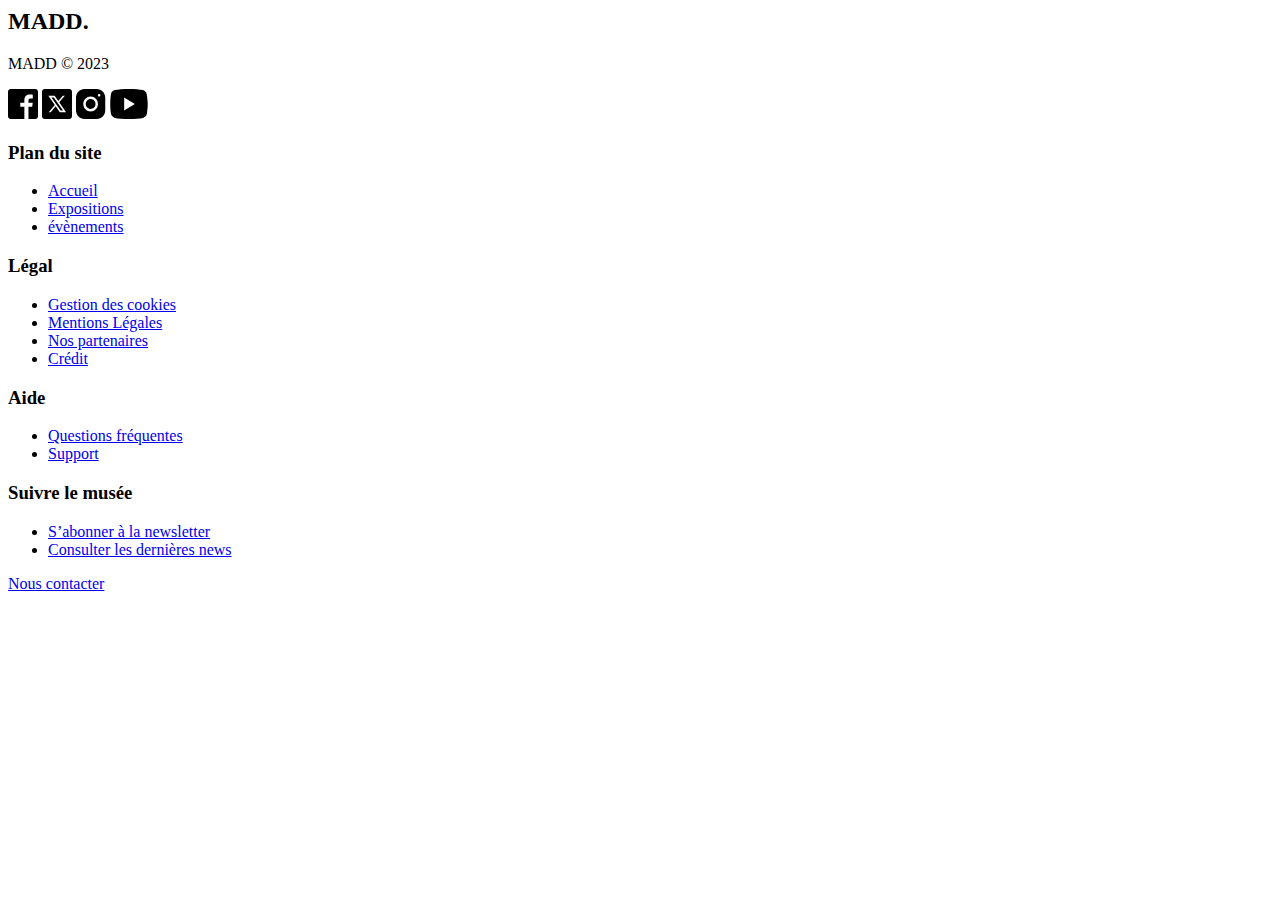
==== footer.html @ 05d5d0ba "Création du repo github et upload des fichiers" ====
<body>
    <footer>
        <div class="social">
        <h2 class="logo">MADD.</h2>
        <p>MADD © 2023</p>
        
            <img src="/sources/facebook.svg" alt="bouton facebook">
            <img src="/sources/x.svg" alt="bouton x">
            <img src="/sources/insta.svg" alt="bouton instagram">
            <img src="/sources/youtube.svg" alt="bouton youtube">
        </div>
        <nav>
            <div class="colonne1">
                <h3>Plan du site</h3>
                <ul>
                    <li> 
                        <a href="/">Accueil</a>
                    </li>
                    <li>
                        <a href="/exposition">Expositions</a>
                    </li>
                    <li>
                        <a href="/evenements">évènements</a>
                    </li>
                </ul>    
            </div>
            <div class="colonne2">
                <h3>Légal</h3>
                <ul>
                    <li>
                        <a href="cookies">Gestion des cookies</a>
                    </li>
                    <li>
                        <a href="mention_legales">Mentions Légales</a>
                    </li>
                    <li>
                        <a href="partenaires">Nos partenaires</a>
                    </li>
                    <li>
                        <a href="credits">Crédit</a>
                    </li>
                </ul>
            </div>
            <div class="colonne3">
                <h3>Aide</h3>
                <ul>
                    <li>
                        <a href="faq">Questions fréquentes</a>
                    </li>
                    <li>
                        <a href="support">Support</a>
                    </li>
                </ul>    
            </div>
            <div class="colonne4">
                <h3>Suivre le musée</h3>
                <ul>
                    <li>
                        <a href="newsletter">S’abonner à la newsletter</a>
                    </li>
                    <li>
                        <a href="news">Consulter les dernières news</a>
                    </li>
                </ul>
                <a href="/contact" class="nous-contacter">
                    Nous contacter
                </a>  
              </div>
        </nav>
    </footer>
</body>
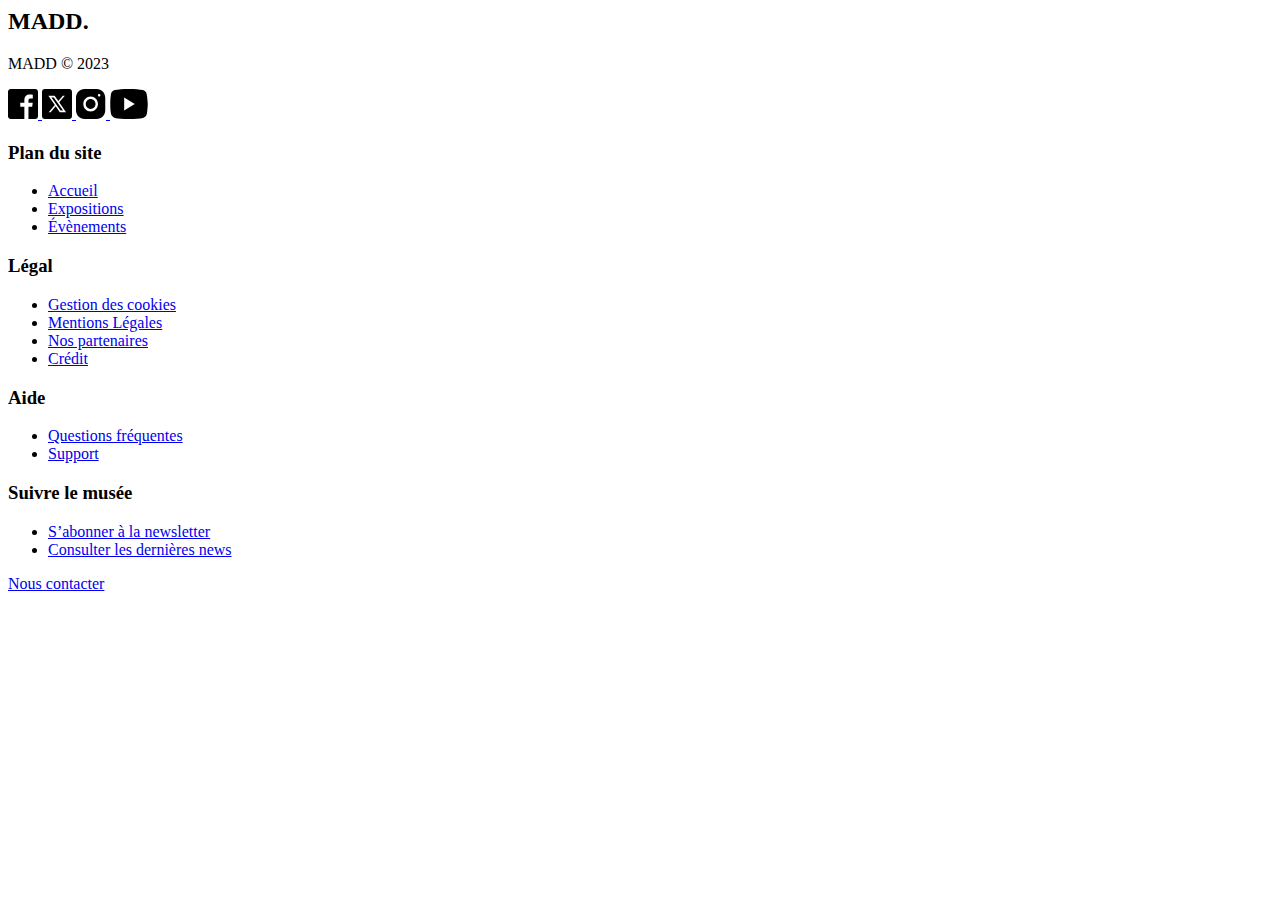
==== commit 8dc66e58: "updated files" ====
--- a/footer.html
+++ b/footer.html
@@ -1,15 +1,16 @@
     <body>
     <footer>
-        <div class="social">
-        <h2 class="logo">MADD.</h2>
-        <p>MADD © 2023</p>
-        
-            <img src="/sources/facebook.svg" alt="bouton facebook">
-            <img src="/sources/x.svg" alt="bouton x">
-            <img src="/sources/insta.svg" alt="bouton instagram">
-            <img src="/sources/youtube.svg" alt="bouton youtube">
-        </div>
         <nav>
+            <div class="colonne0">
+            <h2 class="logo">MADD.</h2>
+            <p>MADD © 2023</p>
+                <div class="social">
+                   <a href="/facebook"> <img src="/sources/facebook.svg" alt="bouton facebook"> </a>
+                   <a href="/twitter"> <img src="/sources/x.svg" alt="bouton x"> </a>
+                   <a href="/insta"> <img src="/sources/insta.svg" alt="bouton instagram"> </a>
+                   <a href="/youtube"><img src="/sources/youtube.svg" alt="bouton youtube"> </a>
+                </div>
+            </div>
             <div class="colonne1">
                 <h3>Plan du site</h3>
                 <ul>
@@ -20,7 +21,7 @@
                         <a href="/exposition">Expositions</a>
                     </li>
                     <li>
-                        <a href="/evenements">évènements</a>
+                        <a href="/evenements">Évènements</a>
                     </li>
                 </ul>    
             </div>
@@ -62,7 +63,7 @@
                         <a href="news">Consulter les dernières news</a>
                     </li>
                 </ul>
-                <a href="/contact" class="nous-contacter">
+                <a href="/contact" class="secondary-cta">
                     Nous contacter
                 </a>  
               </div>
